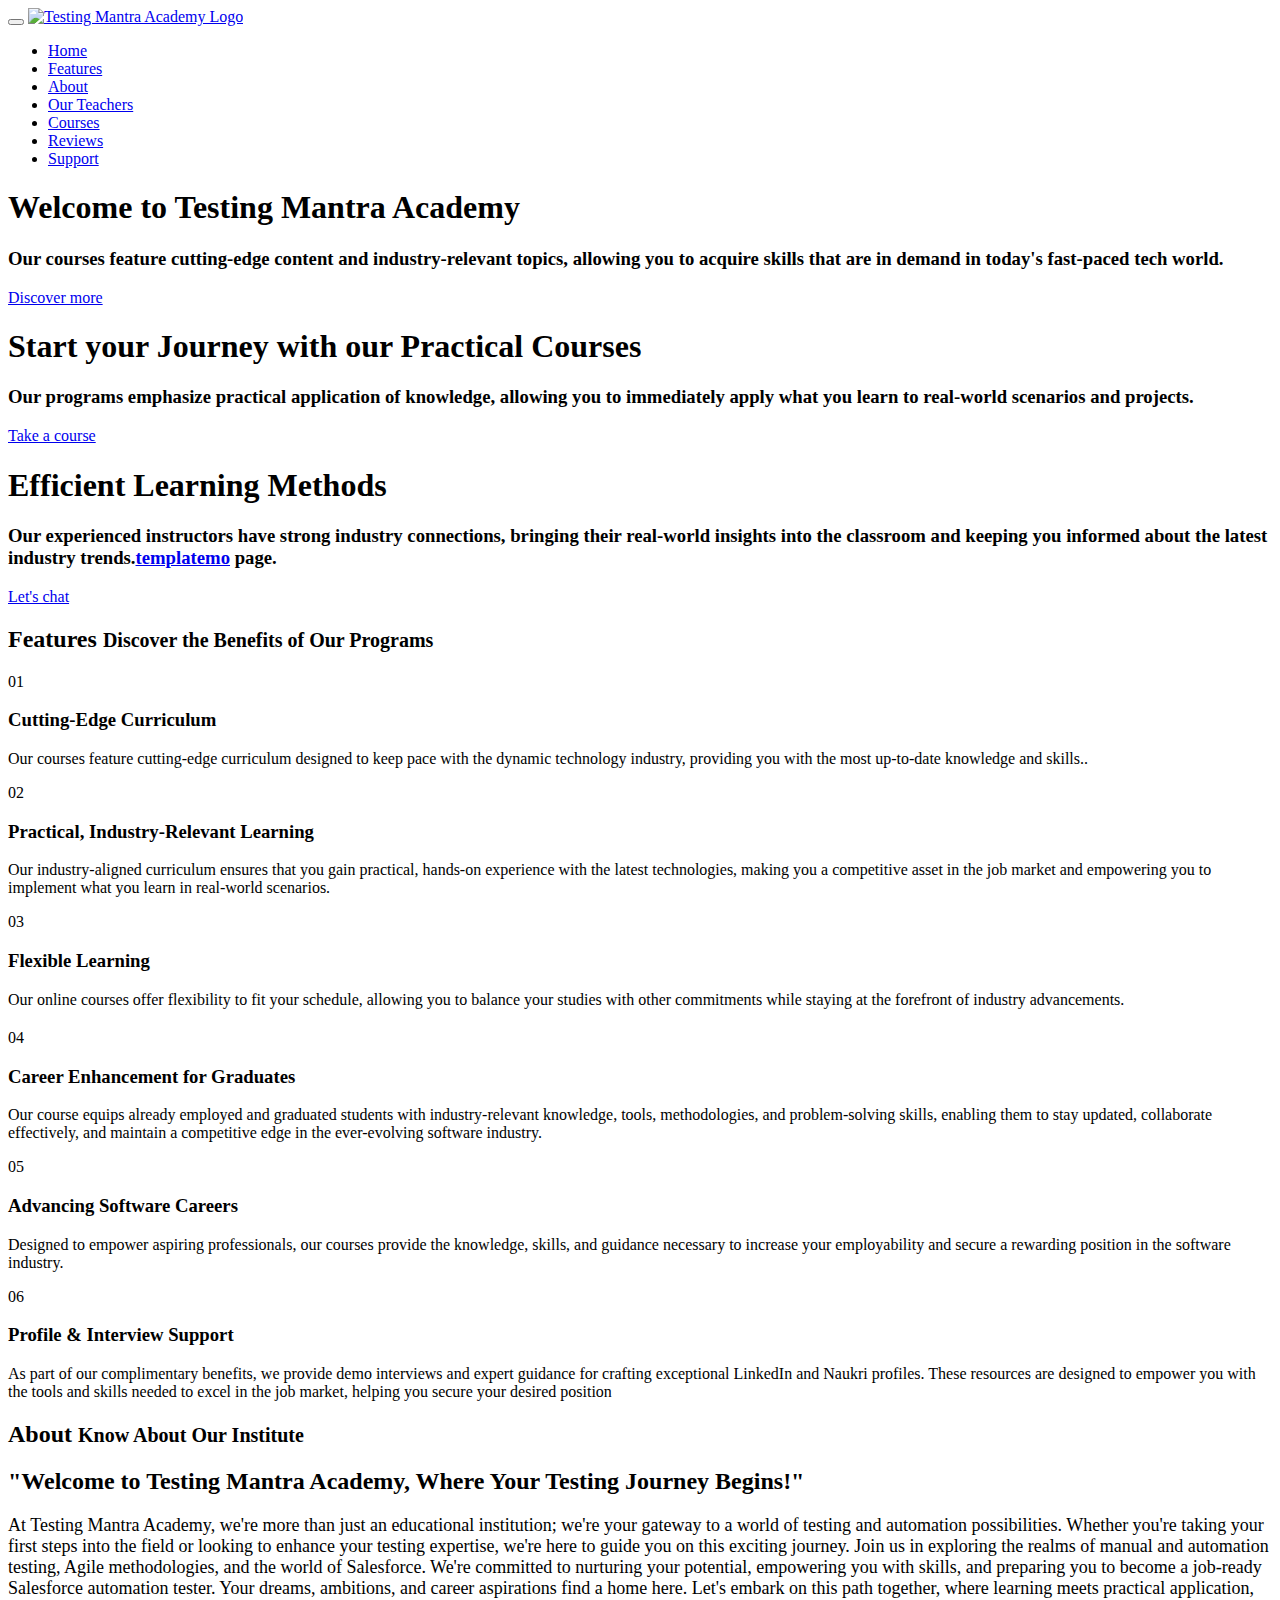
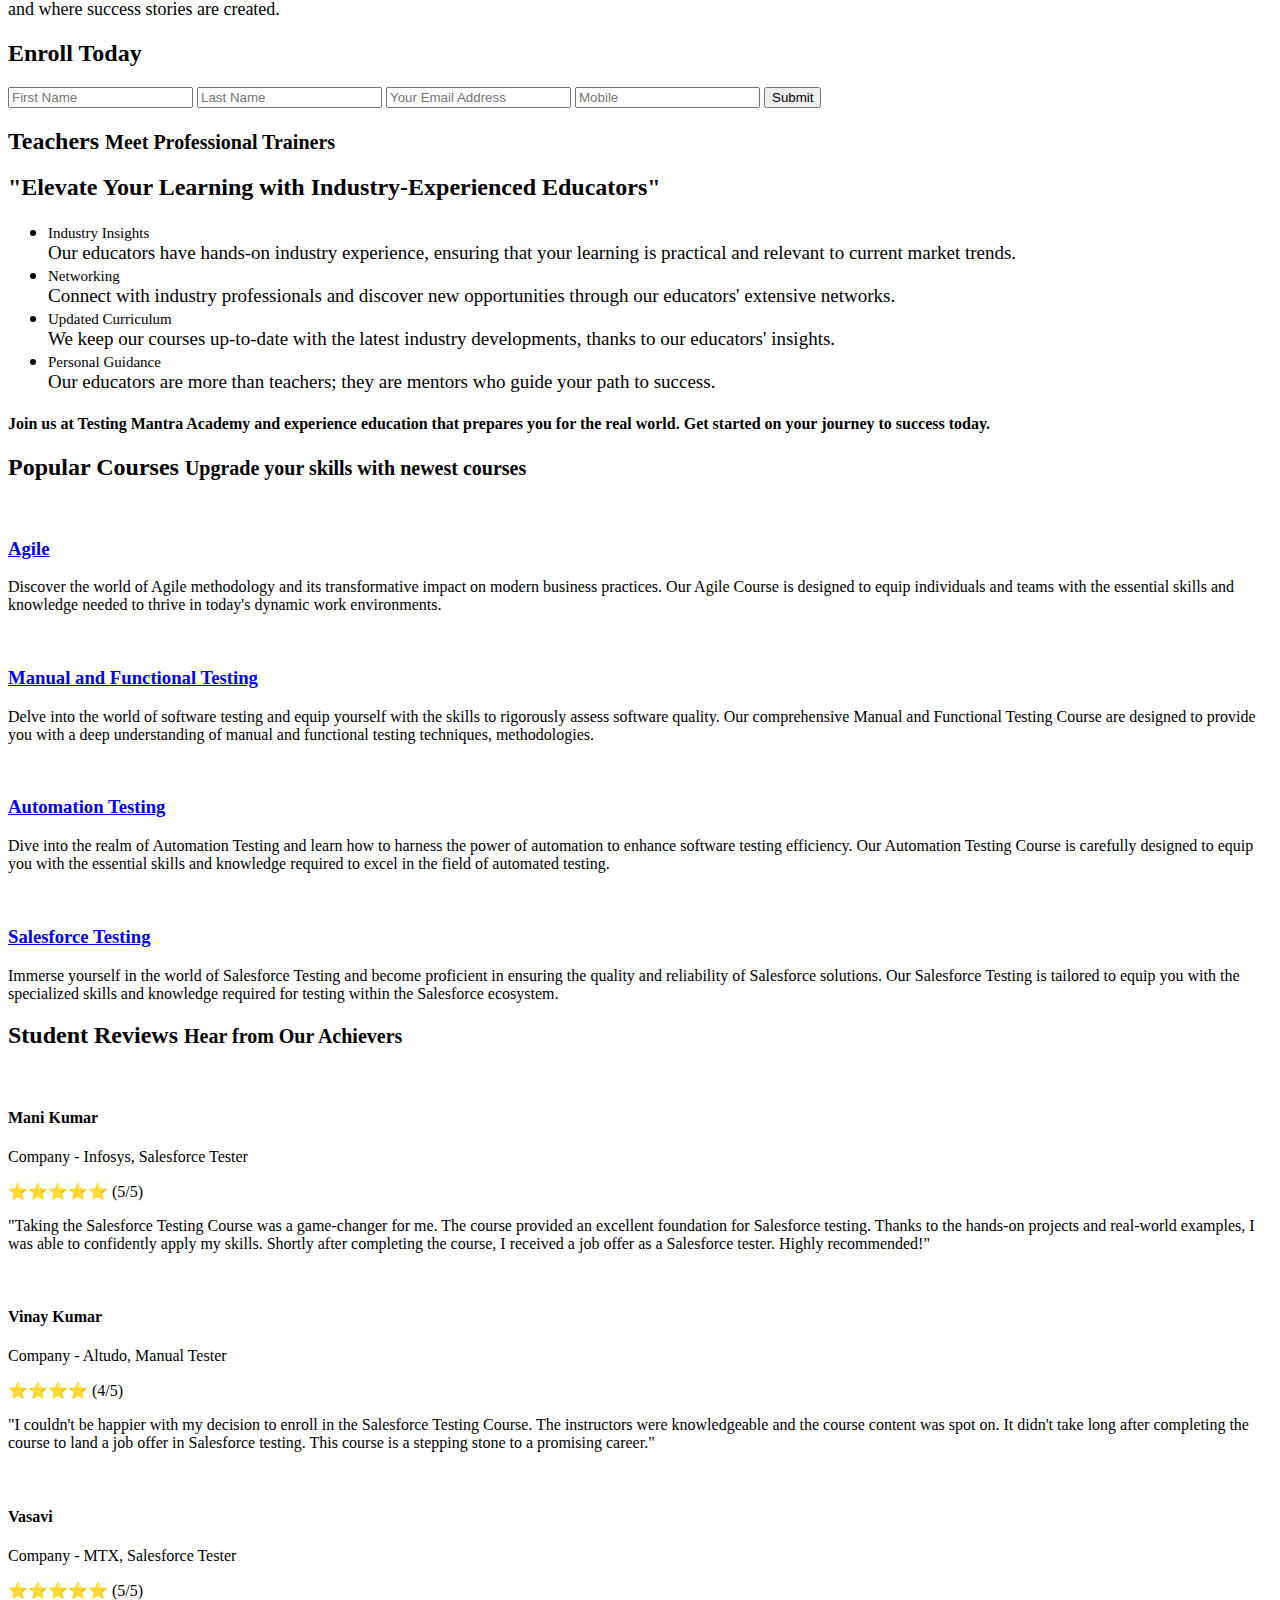
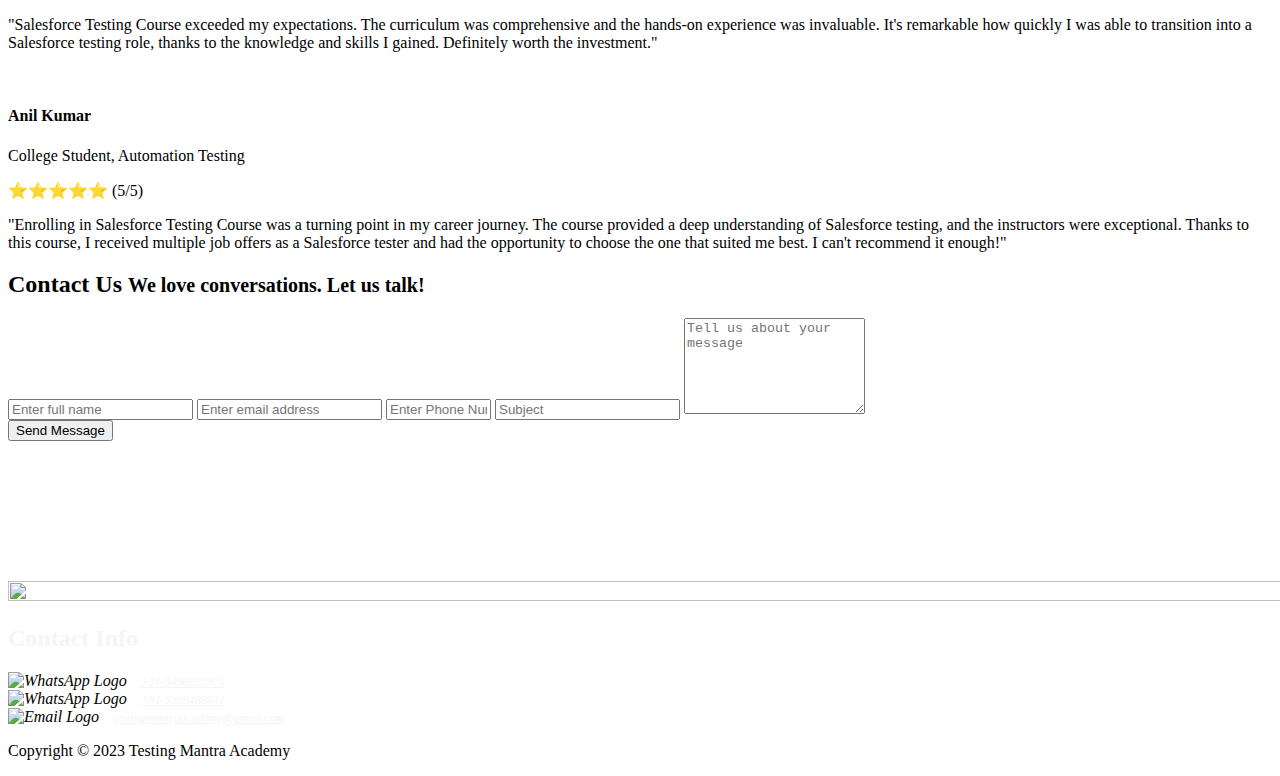
==== index.html @ 8e8b4108 "commit chnages" ====
<!DOCTYPE html>
<html lang="en">
<head>

<title>Testing Mantra Academy</title>
<link rel="icon" href="images\Testing Mantra Logo12.png" type="image/x-icon">
<meta charset="UTF-8">
<meta http-equiv="X-UA-Compatible" content="IE=Edge">
<meta name="description" content="">
<meta name="keywords" content="">
<meta name="author" content="">
<meta name="viewport" content="width=device-width, initial-scale=1, maximum-scale=1">

<link rel="stylesheet" href="css/bootstrap.min.css">
<link rel="stylesheet" href="css/font-awesome.min.css">
<link rel="stylesheet" href="css/owl.carousel.css">
<link rel="stylesheet" href="css/owl.theme.default.min.css">


<!-- MAIN CSS -->
<link rel="stylesheet" href="css/templatemo-style.css">

</head>
<body id="top" data-spy="scroll" data-target=".navbar-collapse" data-offset="50">

<!-- PRE LOADER -->
<section class="preloader">
     <div class="spinner">

          <span class="spinner-rotate"></span>
          
     </div>
</section>


<!-- MENU -->
<section class="navbar custom-navbar navbar-fixed-top" role="navigation">
     <div class="container">

          <div class="navbar-header">
               <button class="navbar-toggle" data-toggle="collapse" data-target=".navbar-collapse">
                    <span class="icon icon-bar"></span>
                    <span class="icon icon-bar"></span>
                    <span class="icon icon-bar"></span>
               </button>

               <!-- lOGO TEXT HERE -->
               <a href="#home" class="navbar-brand"> <img src="images\Testing Mantra Logo12.png" alt="Testing Mantra Academy Logo"  width="200px" height="100px"> </a>
          </div>

          <!-- MENU LINKS -->
          <div class="collapse navbar-collapse">
               <ul class="nav navbar-nav navbar-nav-first">
                    <li><a href="#top" class="smoothScroll">Home</a></li>
                    <li><a href="#feature" class="smoothScroll">Features</a></li>
                    <li><a href="#about" class="smoothScroll">About</a></li>
                    <li><a href="#team" class="smoothScroll">Our Teachers</a></li>
                    <li><a href="#courses" class="smoothScroll">Courses</a></li>
                    <li><a href="#testimonial" class="smoothScroll">Reviews</a></li>
                    <li><a href="#contact" class="smoothScroll">Support</a></li>
               </ul>

          
          </div>

     </div>
</section>


<!-- HOME -->
<section id="home">
     <div class="row">

               <div class="owl-carousel owl-theme home-slider">
                    <div class="item item-first">
                         <div class="caption">
                              <div class="container">
                                   <div class="col-md-6 col-sm-12">
                                        <h1>Welcome to Testing Mantra Academy</h1>
                                        <h3>Our courses feature cutting-edge content and industry-relevant topics, allowing you to acquire skills that are in demand in today's fast-paced tech world.</h3>
                                        <a href="#feature" class="section-btn btn btn-default smoothScroll">Discover more</a>
                                   </div>
                              </div>
                         </div>
                    </div>

                    <div class="item item-second">
                         <div class="caption">
                              <div class="container">
                                   <div class="col-md-6 col-sm-12">
                                        <h1>Start your Journey with our Practical Courses</h1>
                                        <h3>Our programs emphasize practical application of knowledge, allowing you to immediately apply what you learn to real-world scenarios and projects.</h3>
                                        <a href="#courses" class="section-btn btn btn-default smoothScroll">Take a course</a>
                                   </div>
                              </div>
                         </div>
                    </div>

                    <div class="item item-third">
                         <div class="caption">
                              <div class="container">
                                   <div class="col-md-6 col-sm-12">
                                        <h1>Efficient Learning Methods</h1>
                                        <h3>Our experienced instructors have strong industry connections, bringing their real-world insights into the classroom and keeping you informed about the latest industry trends.<a rel="nofollow" href="https://www.facebook.com/templatemo">templatemo</a> page.</h3>
                                        <a href="https://wa.me/919209488541" class="section-btn btn btn-default smoothScroll">Let's chat</a>
                                   </div>
                              </div>
                         </div>
                    </div>
               </div>
     </div>
</section>


<!-- FEATURE -->
<section id="feature">
     <div class="container">
          <div class="row">
               <div class="col-md-12 col-sm-12">
                    <div class="section-title">
                         <h2>Features <small>Discover the Benefits of Our Programs</small></h2>
                    </div>
               </div>
               <div class="col-md-4 col-sm-4">
                    <div class="feature-thumb">
                         <span>01</span>
                         <h3>Cutting-Edge Curriculum</h3>
                         <p>Our courses feature cutting-edge curriculum designed to keep pace with the dynamic technology industry, providing you with the most up-to-date knowledge and skills..</p>
                    </div>
               </div>

               <div class="col-md-4 col-sm-4">
                    <div class="feature-thumb">
                         <span>02</span>
                         <h3>Practical, Industry-Relevant Learning</h3>
                         <p>Our industry-aligned curriculum ensures that you gain practical, hands-on experience with the latest technologies, making you a competitive asset in the job market and empowering you to implement what you learn in real-world scenarios.</p>
                    </div>
               </div>

               <div class="col-md-4 col-sm-4">
                    <div class="feature-thumb">
                         <span>03</span>
                         <h3>Flexible Learning</h3>
                         <p>Our online courses offer flexibility to fit your schedule, allowing you to balance your studies with other commitments while staying at the forefront of industry advancements.</p>
                    </div>
               </div>

          </div>
     </div>
     <div class="container">
          <div class="row">
               <div class="col-md-12 col-sm-12">
                    <div class="section-title">
                         <h2> <small></small></h2>
                    </div>
               </div>
               <div class="col-md-4 col-sm-4">
                    <div class="feature-thumb">
                         <span>04</span>
                         <h3>Career Enhancement for Graduates</h3>
                         <p>Our course equips already employed and graduated students with industry-relevant knowledge, tools, methodologies, and problem-solving skills, enabling them to stay updated, collaborate effectively, and maintain a competitive edge in the ever-evolving software industry.</p>
                    </div>
               </div>

               <div class="col-md-4 col-sm-4">
                    <div class="feature-thumb">
                         <span>05</span>
                         <h3>Advancing Software Careers</h3>
                         <p>Designed to empower aspiring professionals, our courses provide the knowledge, skills, and guidance necessary to increase your employability and secure a rewarding position in the software industry.</p>
                    </div>
               </div>

               <div class="col-md-4 col-sm-4">
                    <div class="feature-thumb">
                         <span>06</span>
                         <h3>Profile & Interview Support</h3>
                         <p>As part of our complimentary benefits, we provide demo interviews and expert guidance for crafting exceptional LinkedIn and Naukri profiles. These resources are designed to empower you with the tools and skills needed to excel in the job market, helping you secure your desired position</p>
                    </div>
               </div>

          </div>
     </div>
</section>


<!-- ABOUT -->
<section id="about">
     <div class="container">
          <div class="row">
               <div class="col-md-12 col-sm-12">
                    <div class="section-title">
                         <h2>About <small>Know About Our Institute</small></h2>
                    </div>
               </div>
               <div class="col-md-6 col-sm-12">
                    <div class="about-info">
                         <h2>"Welcome to Testing Mantra Academy,
                              Where Your Testing Journey Begins!"
                              </h2>
<p style="display: flex; font-size: 18px;">At Testing Mantra Academy, we're more than just an educational institution; we're your gateway to a world of testing and automation possibilities. Whether you're taking your first steps into the field or looking to enhance your testing expertise, we're here to guide you on this exciting journey.

Join us in exploring the realms of manual and automation testing, Agile methodologies, and the world of Salesforce. We're committed to nurturing your potential, empowering you with skills, and preparing you to become a job-ready Salesforce automation tester.

Your dreams, ambitions, and career aspirations find a home here. Let's embark on this path together, where learning meets practical application, and where success stories are created.</p>

          
                    </div>
               </div>

               <div class="col-md-offset-1 col-md-4 col-sm-12">
                    <div class="entry-form">
                         <form action="https://webto.salesforce.com/servlet/servlet.WebToLead?encoding=UTF-8&orgId=00D5j00000D98yH" method="POST">

                              <input type=hidden name="oid" value="00D5j00000D98yH">
                              <input type=hidden name="retURL" value="https://www.google.com/">
                                                       
                              <h2>Enroll Today</h2>
                         <input  id="first_name" maxlength="40" name="first_name" class="form-control" placeholder="First Name" required="" size="20" type="text" required/>
                         <input  id="last_name" maxlength="40" name="last_name" class="form-control" placeholder="Last Name" required="" size="20" type="text" required/>   
                         <input id="email" maxlength="80" name="email" size="20"  type="email" class="form-control" placeholder="Your Email Address" required>
                         <input id="mobile" maxlength="10" name="mobile"  type="tel" pattern="[0-9]*" class="form-control" placeholder="Mobile" required>
                         <!-- <input id="city" maxlength="40" name="city" size="20" type="text" class="form-control" placeholder="City" required="">
                         <input id="state" maxlength="20" name="state" size="20" type="text" class="form-control" placeholder="State" required=""> -->

                              <button type="submit" name="submit" class="submit-btn form-control" id="form-submit">Submit</button>
                         </form>
                    </div>
               </div>

          </div>
     </div>
</section>


<!-- TEAM -->
<section id="team">
     <div class="container">
          <div class="row">

               <div class="col-md-12 col-sm-12">
                    <div class="section-title">
                         <h2>Teachers <small>Meet Professional Trainers</small></h2>
                    </div>
               </div>

               <div class="">
                    <div class="">
                         <h2>"Elevate Your Learning with Industry-Experienced Educators"
                              </h2>
    
          <body>
          <ul style="font-size: 19px;">
          <li class="card" style="--color:#ececec; --bg-color:#E98B43">
            <div class="icon"><i class="fa-solid fa-house"></i></div>
            <div class="title" style="font-size: 15px;">Industry Insights</div>
            <div class="content">Our educators have hands-on industry experience, ensuring that your learning is practical and relevant to current market trends.
          </div>
          </li>
          <li class="card" style="--color:#ececec; --bg-color:#C23D2A">
            <div class="icon"><i class="fa-solid fa-gear"></i></div>
            <div class="title"style="font-size: 15px;">Networking</div>
            <div class="content">Connect with industry professionals and discover new opportunities through our educators' extensive networks. </div>
          </li>
          <li class="card" style="--color:#ececec; --bg-color:#842C2A">
            <div class="icon"><i class="fa-solid fa-magnifying-glass"></i></div>
            <div class="title"style="font-size: 15px;">Updated Curriculum</div>
            <div class="content">We keep our courses up-to-date with the latest industry developments, thanks to our educators' insights.</div>
          </li>
          <li class="card" style="--color:#ececec; --bg-color:#022F46">
            <div class="icon"><i class="fa-solid fa-chart-column"></i></i></div>
            <div class="title"style="font-size: 15px;">Personal Guidance</div>
            <div class="content">Our educators are more than teachers; they are mentors who guide your path to success.</div>
          </li>
     
        </ul>
        <h4>Join us at Testing Mantra Academy and experience education that prepares you for the real world. Get started on your journey to success today.</h4>
          </body>
                    </div>
               </div>

          </div>
     </div>
</section>


<!-- Courses -->
<section id="courses">
     <div class="container">
          <div class="row">

               <div class="col-md-12 col-sm-12">
                    <div class="section-title">
                         <h2>Popular Courses <small>Upgrade your skills with newest courses</small></h2>
                    </div>

                    <div class="owl-carousel owl-theme owl-courses">
                         <div class="col-md-4 col-sm-4">
                              <div class="item">
                                   <div class="courses-thumb">
                                        <div class="courses-top">
                                             <div class="courses-image">
                                                  <img src="images\Agile.jpg" class="img-responsive" alt="">
                                             </div>
                                             <div class="courses-date">
                                                  <span><i class="fa fa-calendar"></i></span>
                                                  <span><i class="fa fa-clock-o"></i></span>
                                             </div>
                                        </div>

                                        <div class="courses-detail">
                                             <h3><a href="Agile.html">Agile</a></h3>
                                             <p>Discover the world of Agile methodology and its transformative impact on modern business practices.
                                                   Our Agile Course is designed to equip individuals and teams with the essential skills and
                                                    knowledge needed to thrive in today's dynamic work environments.</p>
                                        </div>

                                       
                                   </div>
                              </div>
                         </div>

                         <div class="col-md-4 col-sm-4">
                              <div class="item">
                                   <div class="courses-thumb">
                                        <div class="courses-top">
                                             <div class="courses-image">
                                                  <img src="images\Manual Testing1.jpg" class="img-responsive" alt="">
                                             </div>
                                             <div class="courses-date">
                                                  <span><i class="fa fa-calendar"></i></span>
                                                  <span><i class="fa fa-clock-o"></i></span>
                                             </div>
                                        </div>

                                        <div class="courses-detail">
                                             <h3><a href="ManualTesting.html">Manual and Functional Testing</a></h3>
                                             <p>Delve into the world of software testing and equip yourself with the
                                                   skills to rigorously assess software quality.
                                                    Our comprehensive Manual and Functional Testing Course are designed to
                                                     provide you with a deep understanding of manual and functional
                                                      testing techniques, methodologies.</p>
                                        </div>

                                        
                                   </div>
                              </div>
                         </div>

                         <div class="col-md-4 col-sm-4">
                              <div class="item">
                                   <div class="courses-thumb">
                                        <div class="courses-top">
                                             <div class="courses-image">
                                                  <img src="images\Automation Testing.jpg" class="img-responsive" alt="">
                                             </div>
                                             <div class="courses-date">
                                                  <span><i class="fa fa-calendar"></i></span>
                                                  <span><i class="fa fa-clock-o"></i></span>
                                             </div>
                                        </div>

                                        <div class="courses-detail">
                                             <h3><a href="AutomationTesting.html">Automation Testing</a></h3>
                                             <p>Dive into the realm of Automation Testing and learn how to harness the power of automation to enhance software testing efficiency. Our Automation Testing Course is carefully designed to equip you with the essential skills and knowledge required to excel in the field of automated testing.</p>
                                        </div>

                                      
                                   </div>
                              </div>
                         </div>

                         <div class="col-md-4 col-sm-4">
                              <div class="item">
                                   <div class="courses-thumb">
                                        <div class="courses-top">
                                             <div class="courses-image">
                                                  <img src="images\Salesforce.jpg" class="img-responsive" alt="">
                                             </div>
                                             <div class="courses-date">
                                                  <span><i class="fa fa-calendar"></i></span>
                                                  <span><i class="fa fa-clock-o"></i></span>
                                             </div>
                                        </div>

                                        <div class="courses-detail">
                                             <h3><a href="SFTesting.html">Salesforce Testing</a></h3>
                                             <p>Immerse yourself in the world of Salesforce Testing and become proficient in ensuring the quality and reliability of Salesforce solutions. Our Salesforce Testing is tailored to equip you with the specialized skills and knowledge required for testing within the Salesforce ecosystem.</p>
                                        </div>

                                   </div>
                              </div>
                         </div>

                      

                    </div>

          </div>
     </div>
</section>


<!-- TESTIMONIAL -->
<section id="testimonial">
     <div class="container">
          <div class="row">

               <div class="col-md-12 col-sm-12">
                    <div class="section-title">
                         <h2>Student Reviews <small>Hear from Our Achievers</small></h2>
                    </div>

                    <div class="owl-carousel owl-theme owl-client">
                         <div class="col-md-4 col-sm-4">
                              <div class="item">
                                   <div class="tst-image">
                                        <img src="images\iconMale.jpg" class="img-responsive" alt="">
                                   </div>
                                   <div class="tst-author">
                                        <h4>Mani Kumar</h4>
                                        <span>Company - Infosys, Salesforce Tester</span>
                                   </div>
                                   <p>⭐⭐⭐⭐⭐ (5/5)</p>    
                                     <p>   "Taking the Salesforce Testing Course was a game-changer for me. The course provided an excellent foundation for Salesforce testing. Thanks to the hands-on projects and real-world examples, I was able to confidently apply my skills. Shortly after completing the course, I received a job offer as a Salesforce tester. Highly recommended!"</p>
                                  
                              </div>
                         </div>

                         <div class="col-md-4 col-sm-4">
                              <div class="item">
                                   <div class="tst-image">
                                        <img src="images\iconMale.jpg" class="img-responsive" alt="">
                                   </div>
                                   <div class="tst-author">
                                        <h4>Vinay Kumar</h4>
                                        <span>Company - Altudo, Manual Tester</span>
                                   </div>
                                   <p>⭐⭐⭐⭐ (4/5)</p>    
                                     <p>"I couldn't be happier with my decision to enroll in the Salesforce Testing Course. The instructors were knowledgeable and the course content was spot on. It didn't take long after completing the course to land a job offer in Salesforce testing. This course is a stepping stone to a promising career."</p>
                              </div>
                         </div>

                         <div class="col-md-4 col-sm-4">
                              <div class="item">
                                   <div class="tst-image">
                                        <img src="images\Icon-Girl.png" class="img-responsive" alt="">
                                   </div>
                                   <div class="tst-author">
                                        <h4>Vasavi</h4>
                                        <span>Company - MTX, Salesforce Tester</span>
                                   </div>
                                   <p>⭐⭐⭐⭐⭐ (5/5)</p>    
                                     <p> "Salesforce Testing Course exceeded my expectations. The curriculum was comprehensive and the hands-on experience was invaluable. It's remarkable how quickly I was able to transition into a Salesforce testing role, thanks to the knowledge and skills I gained. Definitely worth the investment."</p>
                              </div>
                         </div>

                         <div class="col-md-4 col-sm-4">
                              <div class="item">
                                   <div class="tst-image">
                                        <img src="images\iconMale.jpg" class="img-responsive" alt="">
                                   </div>
                                   <div class="tst-author">
                                        <h4>Anil Kumar</h4>
                                        <span>College Student, Automation Testing</span>
                                   </div>
                                   <p>⭐⭐⭐⭐⭐ (5/5)</p>    
                                     <p> "Enrolling in Salesforce Testing Course was a turning point in my career journey. The course provided a deep understanding of Salesforce testing, and the instructors were exceptional. Thanks to this course, I received multiple job offers as a Salesforce tester and had the opportunity to choose the one that suited me best. I can't recommend it enough!"</p>
                              </div>
                         </div>

                    </div>

          </div>
     </div>
</section> 


<!-- CONTACT -->
<section id="contact">
     <div class="container">
          <div class="row">

               <div class="col-md-6 col-sm-12">
                    <form id="contact-form" role="form" action="https://webto.salesforce.com/servlet/servlet.WebToCase?encoding=UTF-8&orgId=00D5j00000D98yH" method="POST">

                              <input type=hidden name="orgid" value="00D5j00000D98yH">
                              <input type=hidden name="retURL" value="http://">
                         <div class="section-title">
                              <h2>Contact Us <small>We love conversations. Let us talk!</small></h2>
                         </div>

                         <div class="col-md-12 col-sm-12">
                              <input id="name" maxlength="80" name="name" size="20" type="text" class="form-control" placeholder="Enter full name" required>
                              <input id="email" maxlength="80"  size="20" type="email" class="form-control" placeholder="Enter email address" name="email" required>
                              <input id="phone" maxlength="10" name="phone" size="10" type="tel" pattern="[0-9]*" class="form-control" placeholder="Enter Phone Number" required=>
                              <input id="subject" maxlength="80" name="subject" size="20" type="text"  class="form-control" placeholder="Subject">
                              <textarea class="form-control" rows="6" placeholder="Tell us about your message" name="description" required></textarea>
                         </div>

                         <div class="col-md-4 col-sm-12">
                              <input class="form-control" type="submit" name="submit" value="Send Message">
                         </div>

                    </form>
               </div>

               <div class="col-md-6 col-sm-12">
                    <div class="contact-image">
                         <img src="images/contact-image.jpg" class="img-responsive" alt="" style="width: 200%; height: 200%; margin-top: 140px;">
                    </div>
               </div>

          </div>
     </div>
</section>       


<!-- FOOTER -->
<footer id="footer">
     <div class="container">
          <div class="row">

               <div class="col-md-4 col-sm-6">
                    <div class="footer-info">
                         <!-- <div class="section-title">
                              <h2>Headquarter</h2>
                         </div>
                         <address>
                              <p>1800 dapibus a tortor pretium,<br> Integer nisl dui, ABC 12000</p>
                         </address>

                         <ul class="social-icon">
                              <li><a href="#" class="fa fa-facebook-square" attr="facebook icon"></a></li>
                              <li><a href="#" class="fa fa-twitter"></a></li>
                              <li><a href="#" class="fa fa-instagram"></a></li>
                         </ul> -->
                        
                              <div class="footer-info">
                                   <div class="section-title">
                                        <h2 style="color: whitesmoke;">Contact Info</h2>
                                   </div>
                                   <address>
                                        <div>
                                        <img src="images\WhatsApp.svg.webp" alt="WhatsApp Logo" width="28" height="28">
                                         <a href="https://wa.me/919490022975"style="font-size: 12px; margin-left: 10px; color: whitesmoke;">+91-9490022975</a>
                                   </div>
                                   <div>
                                        <img src="images\WhatsApp.svg.webp" alt="WhatsApp Logo" width="28" height="28">
                                         <a href="https://wa.me/919209488541"style="font-size: 12px; margin-left: 10px; color: whitesmoke;">+91-9209488541</a>
                                   </div>
                                        <div>
                                             <img src="images\email.png" alt="Email Logo" width="27" height="27">
                                             <a href="mailto:example@email.com" style="font-size: 12px; margin-left: 10px; color: whitesmoke;">testingmantraacademy@gmail.com</a>
                                         </div>
                                    
                                        <!-- <p><a href="testingmantraacademy@gmail.com">testingmantraacademy@gmail.com</a></p> -->
                                   </address>
     <!-- 
                                   <div class="footer_menu">
                                        <h2>Quick Links</h2>
                                        <ul>
                                             <li><a href="#">Career</a></li>
                                             <li><a href="#">Investor</a></li>
                                             <li><a href="#">Terms & Conditions</a></li>
                                             <li><a href="#">Refund Policy</a></li>
                                        </ul>
                                   </div>
                              </div> -->
                         </div>
                         <div class="copyright-text"> 
                              <p>Copyright &copy; 2023 Testing Mantra Academy</p>
                              
                              <p></p>
                         </div>
                    </div>
               </div>

              

               
          </div>
     </div>
</footer>


<!-- SCRIPTS -->
<script src="js/jquery.js"></script>
<script src="js/bootstrap.min.js"></script>
<script src="js/owl.carousel.min.js"></script>
<script src="js/smoothscroll.js"></script>
<script src="js/custom.js"></script>

</body>
</html>
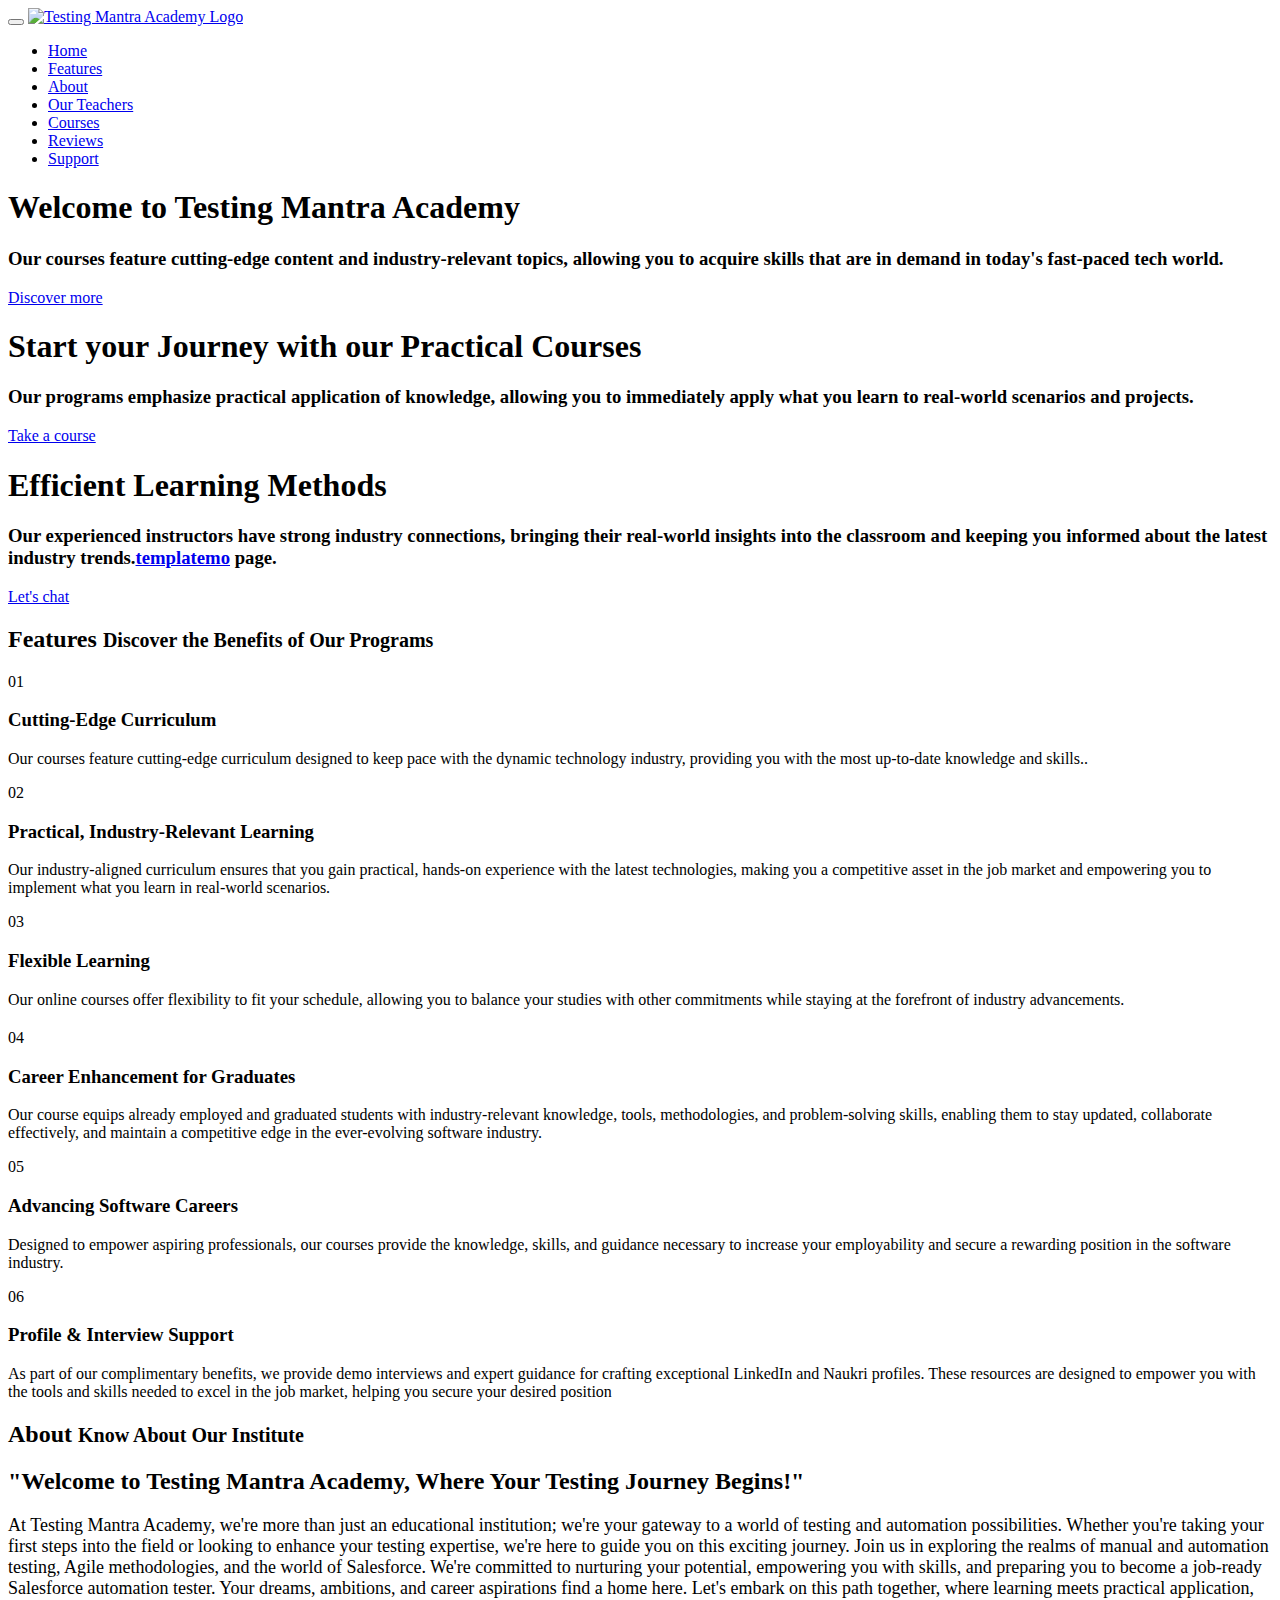
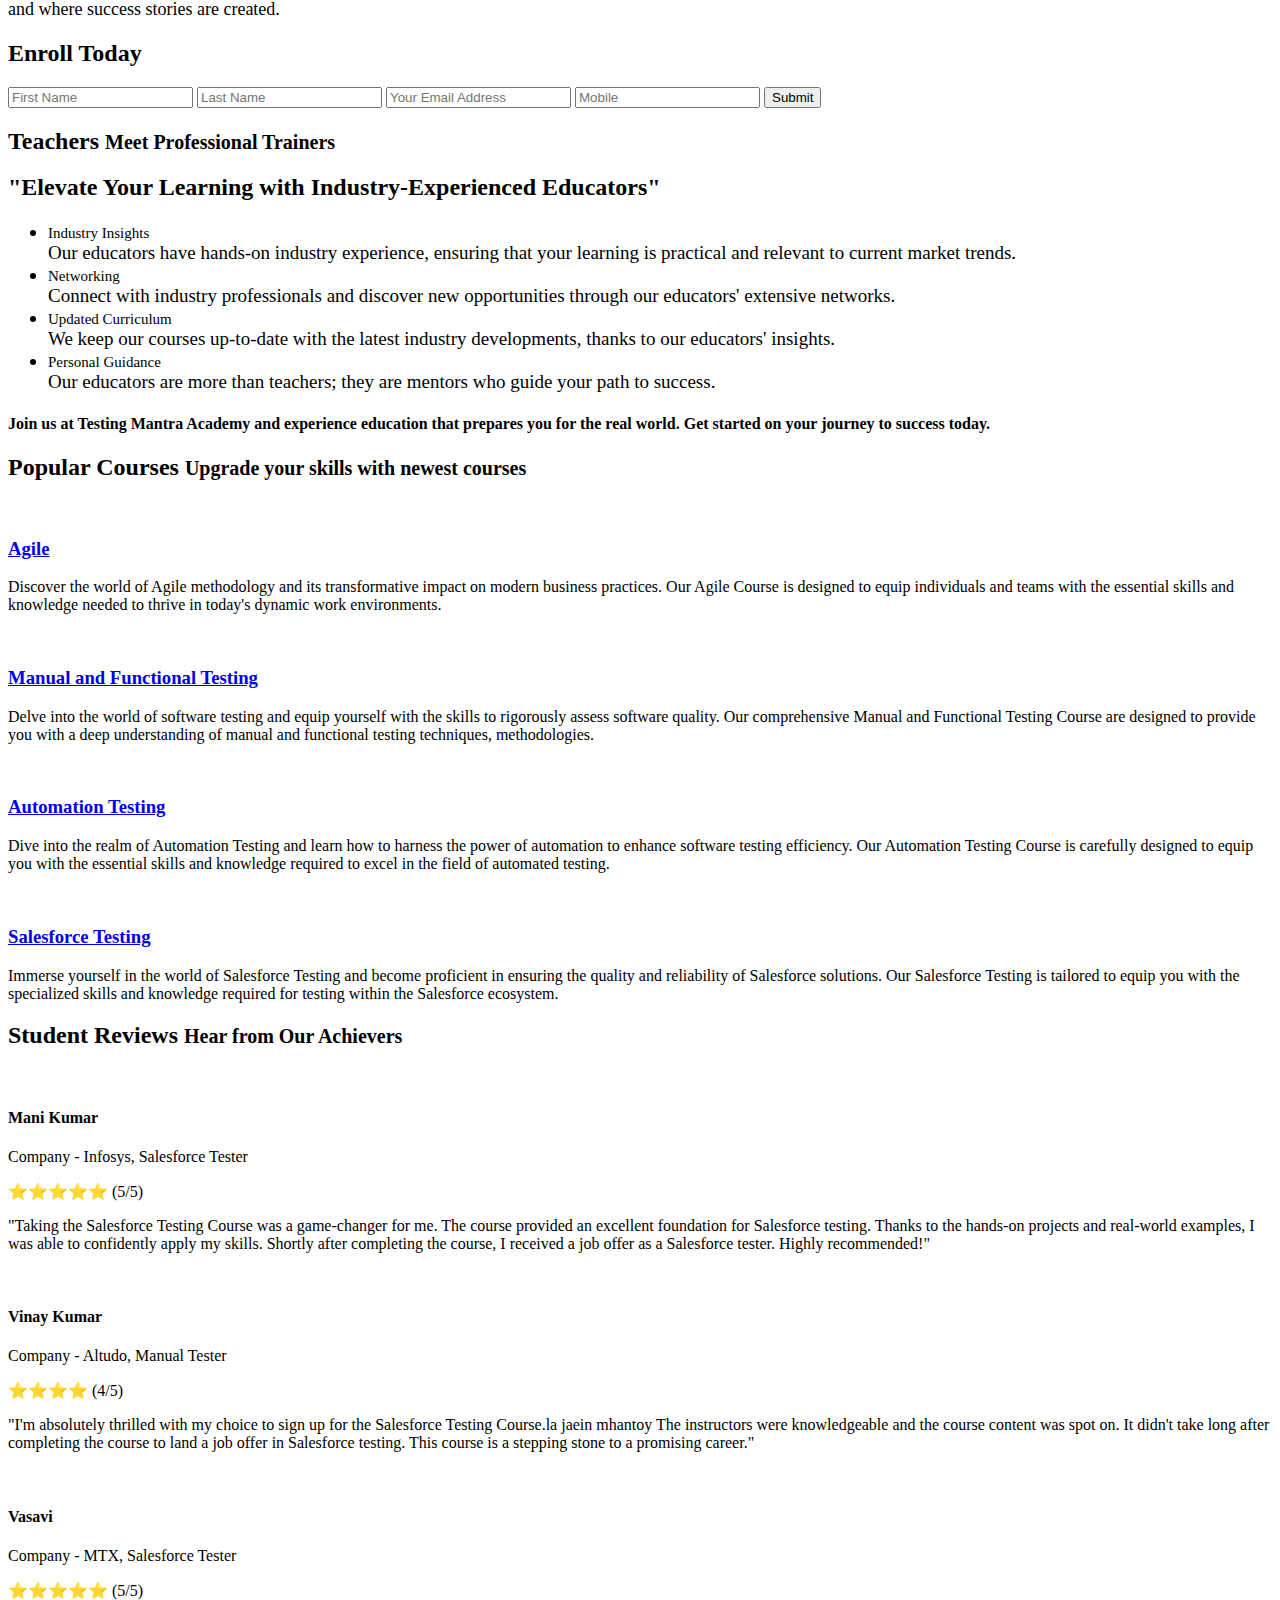
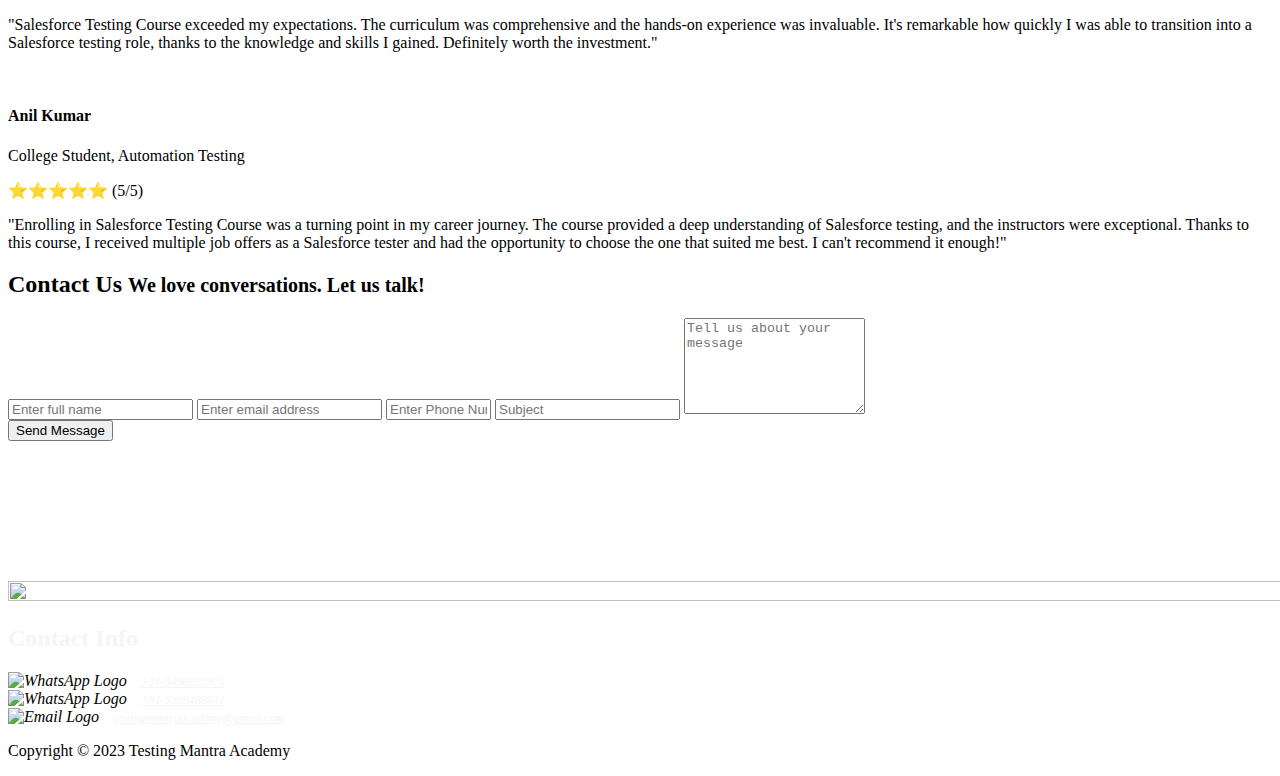
==== commit 747defa8: "bug fixes" ====
--- a/index.html
+++ b/index.html
@@ -206,19 +206,18 @@
           
                     </div>
                </div>
-
                <div class="col-md-offset-1 col-md-4 col-sm-12">
                     <div class="entry-form">
                          <form action="https://webto.salesforce.com/servlet/servlet.WebToLead?encoding=UTF-8&orgId=00D5j00000D98yH" method="POST">
 
                               <input type=hidden name="oid" value="00D5j00000D98yH">
-                              <input type=hidden name="retURL" value="https://www.google.com/">
+                              <input type=hidden name="retURL" value="https://testingmantraacademy.github.io/.com/TY.html">
                                                        
                               <h2>Enroll Today</h2>
-                         <input  id="first_name" maxlength="40" name="first_name" class="form-control" placeholder="First Name" required="" size="20" type="text" required/>
-                         <input  id="last_name" maxlength="40" name="last_name" class="form-control" placeholder="Last Name" required="" size="20" type="text" required/>   
-                         <input id="email" maxlength="80" name="email" size="20"  type="email" class="form-control" placeholder="Your Email Address" required>
-                         <input id="mobile" maxlength="10" name="mobile"  type="tel" pattern="[0-9]*" class="form-control" placeholder="Mobile" required>
+                         <input  id="first_name" maxlength="40" name="first_name" class="form-control" placeholder="First Name" required="" size="20" type="text" required autocomplete="off"/>
+                         <input  id="last_name" maxlength="40" name="last_name" class="form-control" placeholder="Last Name" required="" size="20" type="text" required autocomplete="off"/>   
+                         <input id="email" maxlength="80" name="email" size="20"  type="email" class="form-control" placeholder="Your Email Address" required autocomplete="off">
+                         <input id="mobile" maxlength="10" name="mobile"  type="tel" pattern="[0-9]*" class="form-control" placeholder="Mobile" required autocomplete="off">
                          <!-- <input id="city" maxlength="40" name="city" size="20" type="text" class="form-control" placeholder="City" required="">
                          <input id="state" maxlength="20" name="state" size="20" type="text" class="form-control" placeholder="State" required=""> -->
 
@@ -226,7 +225,7 @@
                          </form>
                     </div>
                </div>
-
+               
           </div>
      </div>
 </section>
@@ -436,7 +435,7 @@
                                         <span>Company - Altudo, Manual Tester</span>
                                    </div>
                                    <p>⭐⭐⭐⭐ (4/5)</p>    
-                                     <p>"I couldn't be happier with my decision to enroll in the Salesforce Testing Course. The instructors were knowledgeable and the course content was spot on. It didn't take long after completing the course to land a job offer in Salesforce testing. This course is a stepping stone to a promising career."</p>
+                                     <p>"I'm absolutely thrilled with my choice to sign up for the Salesforce Testing Course.la jaein mhantoy The instructors were knowledgeable and the course content was spot on. It didn't take long after completing the course to land a job offer in Salesforce testing. This course is a stepping stone to a promising career."</p>
                               </div>
                          </div>
 
@@ -484,17 +483,17 @@
                     <form id="contact-form" role="form" action="https://webto.salesforce.com/servlet/servlet.WebToCase?encoding=UTF-8&orgId=00D5j00000D98yH" method="POST">
 
                               <input type=hidden name="orgid" value="00D5j00000D98yH">
-                              <input type=hidden name="retURL" value="http://">
+                              <input type=hidden name="retURL" value="https://testingmantraacademy.github.io/.com/TYCASE.html">
                          <div class="section-title">
                               <h2>Contact Us <small>We love conversations. Let us talk!</small></h2>
                          </div>
 
                          <div class="col-md-12 col-sm-12">
-                              <input id="name" maxlength="80" name="name" size="20" type="text" class="form-control" placeholder="Enter full name" required>
-                              <input id="email" maxlength="80"  size="20" type="email" class="form-control" placeholder="Enter email address" name="email" required>
-                              <input id="phone" maxlength="10" name="phone" size="10" type="tel" pattern="[0-9]*" class="form-control" placeholder="Enter Phone Number" required=>
-                              <input id="subject" maxlength="80" name="subject" size="20" type="text"  class="form-control" placeholder="Subject">
-                              <textarea class="form-control" rows="6" placeholder="Tell us about your message" name="description" required></textarea>
+                              <input id="name" maxlength="80" name="name" size="20" type="text" class="form-control" placeholder="Enter full name" required autocomplete="off">
+                              <input id="email" maxlength="80"  size="20" type="email" class="form-control" placeholder="Enter email address" name="email" required autocomplete="off">
+                              <input id="phone" maxlength="10" name="phone" size="10" type="tel" pattern="[0-9]*" class="form-control" placeholder="Enter Phone Number" required autocomplete="off">
+                              <input id="subject" maxlength="80" name="subject" size="20" type="text"  class="form-control" placeholder="Subject" autocomplete="off">
+                              <textarea class="form-control" rows="6" placeholder="Tell us about your message" name="description" required autocomplete="off"></textarea>
                          </div>
 
                          <div class="col-md-4 col-sm-12">
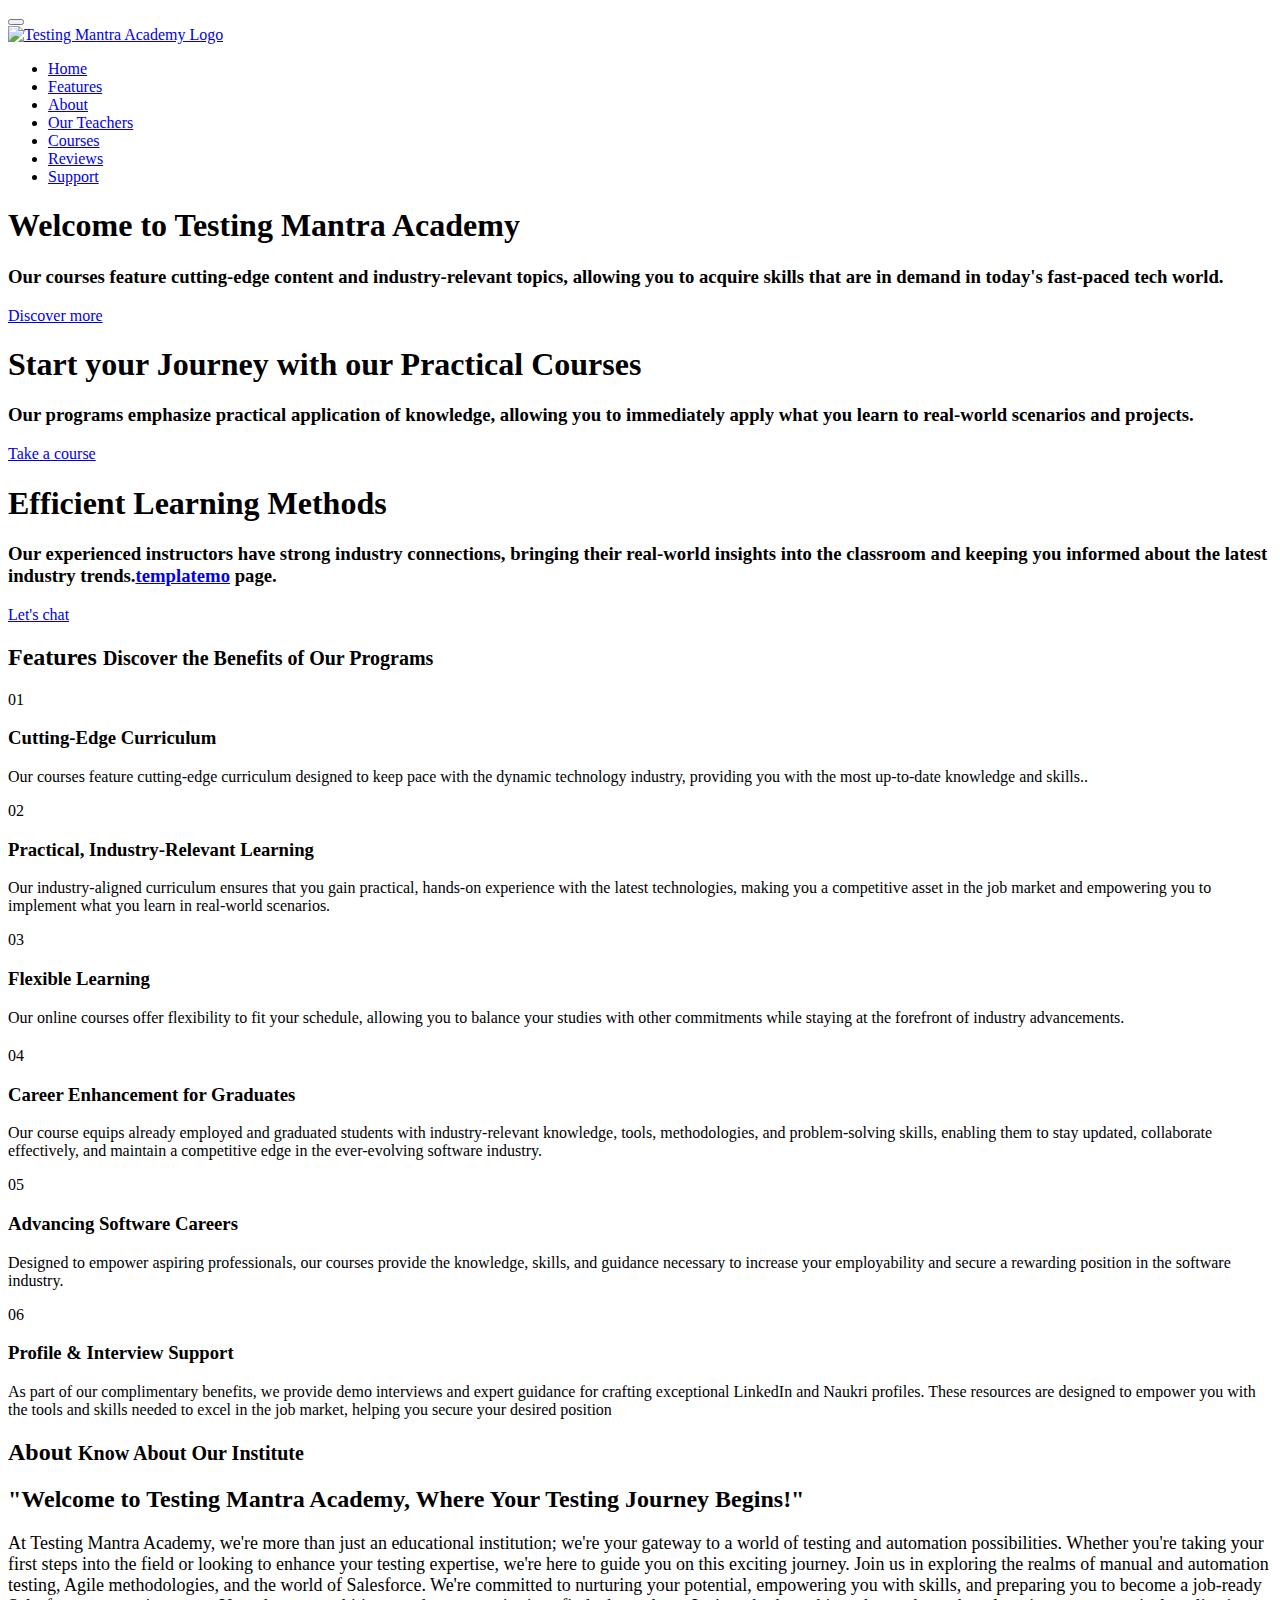
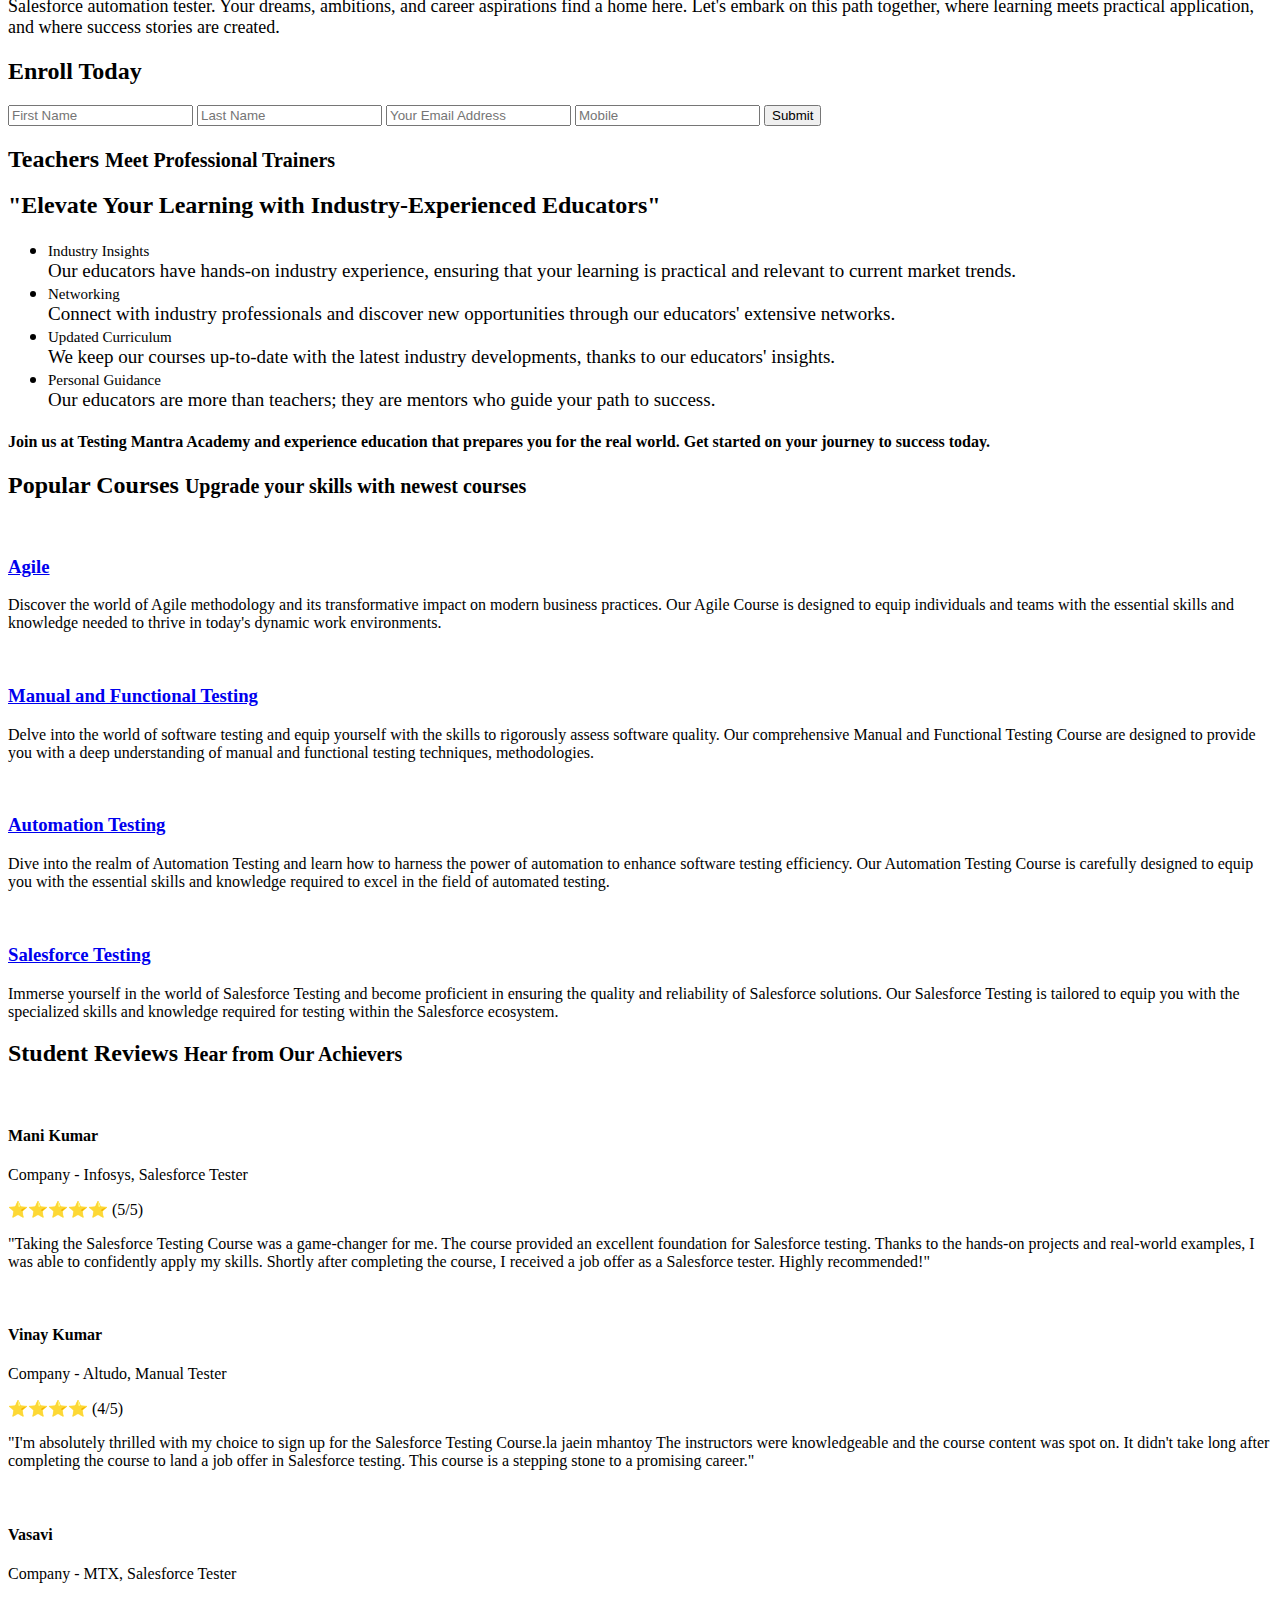
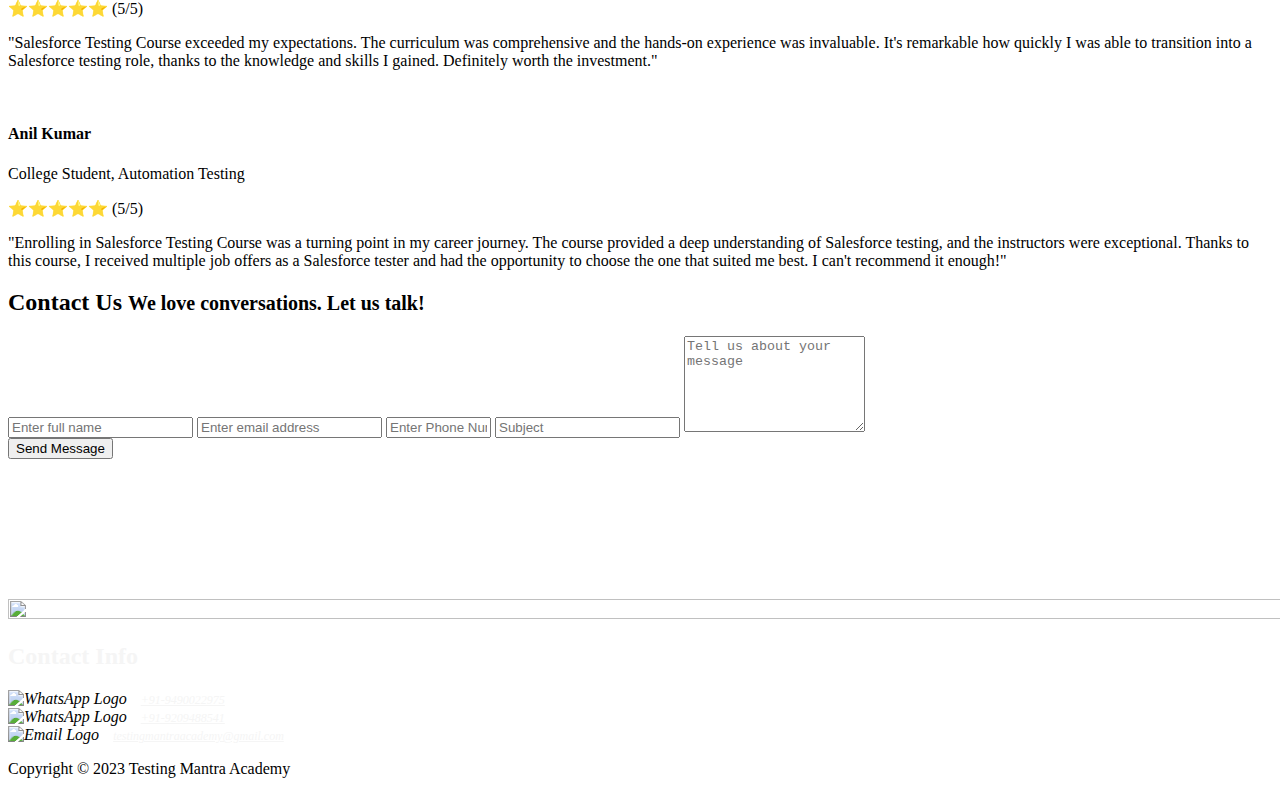
==== commit b68d799f: "BUG FIXES FINAL" ====
--- a/index.html
+++ b/index.html
@@ -20,6 +20,9 @@
 <!-- MAIN CSS -->
 <link rel="stylesheet" href="css/templatemo-style.css">
 
+
+
+
 </head>
 <body id="top" data-spy="scroll" data-target=".navbar-collapse" data-offset="50">
 
@@ -36,35 +39,39 @@
 <!-- MENU -->
 <section class="navbar custom-navbar navbar-fixed-top" role="navigation">
      <div class="container">
-
-          <div class="navbar-header">
-               <button class="navbar-toggle" data-toggle="collapse" data-target=".navbar-collapse">
-                    <span class="icon icon-bar"></span>
-                    <span class="icon icon-bar"></span>
-                    <span class="icon icon-bar"></span>
-               </button>
-
-               <!-- lOGO TEXT HERE -->
-               <a href="#home" class="navbar-brand"> <img src="images\Testing Mantra Logo12.png" alt="Testing Mantra Academy Logo"  width="200px" height="100px"> </a>
-          </div>
-
-          <!-- MENU LINKS -->
-          <div class="collapse navbar-collapse">
-               <ul class="nav navbar-nav navbar-nav-first">
-                    <li><a href="#top" class="smoothScroll">Home</a></li>
-                    <li><a href="#feature" class="smoothScroll">Features</a></li>
-                    <li><a href="#about" class="smoothScroll">About</a></li>
-                    <li><a href="#team" class="smoothScroll">Our Teachers</a></li>
-                    <li><a href="#courses" class="smoothScroll">Courses</a></li>
-                    <li><a href="#testimonial" class="smoothScroll">Reviews</a></li>
-                    <li><a href="#contact" class="smoothScroll">Support</a></li>
-               </ul>
-
-          
-          </div>
-
-     </div>
-</section>
+ 
+         <div class="navbar-header">
+             <button class="navbar-toggle" data-toggle="collapse" data-target=".navbar-collapse">
+                 <span class="icon icon-bar"></span>
+                 <span class="icon icon-bar"></span>
+                 <span class="icon icon-bar"></span>
+             </button>
+         </div>
+ 
+         <div class="navbar-brand" >
+             <!-- lOGO TEXT HERE -->
+             <a href="#home"><img src="images\Testing Mantra Logo12.png" alt="Testing Mantra Academy Logo" width="200px" height="auto"></a>
+             <!-- <a class="navbar-brand" href="#">
+               <img src="" alt="Square Logo" >
+           </a> -->
+         </div>
+ 
+         <!-- MENU LINKS -->
+         <div class="collapse navbar-collapse">
+             <ul class="nav navbar-nav navbar-nav-first">
+                 <li><a href="#top" class="smoothScroll">Home</a></li>
+                 <li><a href="#feature" class="smoothScroll">Features</a></li>
+                 <li><a href="#about" class="smoothScroll">About</a></li>
+                 <li><a href="#team" class="smoothScroll">Our Teachers</a></li>
+                 <li><a href="#courses" class="smoothScroll">Courses</a></li>
+                 <li><a href="#testimonial" class="smoothScroll">Reviews</a></li>
+                 <li><a href="#contact" class="smoothScroll">Support</a></li>
+             </ul>
+         </div>
+ 
+     </div>
+ </section>
+ 
 
 
 <!-- HOME -->
@@ -225,7 +232,12 @@
                          </form>
                     </div>
                </div>
-               
+               <script>
+                    // Clear form fields when the page is loaded
+                    window.onload = function () {
+                        document.getElementsByClassName("entry-form").reset();
+                    };
+            </script>
           </div>
      </div>
 </section>
@@ -502,6 +514,12 @@
 
                     </form>
                </div>
+               <script>
+                    // Clear form fields when the page is loaded
+                    window.onload = function () {
+                        document.getElementById("contact-form").reset();
+                    };
+            </script>
 
                <div class="col-md-6 col-sm-12">
                     <div class="contact-image">
@@ -549,7 +567,7 @@
                                    </div>
                                         <div>
                                              <img src="images\email.png" alt="Email Logo" width="27" height="27">
-                                             <a href="mailto:example@email.com" style="font-size: 12px; margin-left: 10px; color: whitesmoke;">testingmantraacademy@gmail.com</a>
+                                             <a href="mailto:testingmantraacademy@gmail.com" style="font-size: 12px; margin-left: 10px; color: whitesmoke;">testingmantraacademy@gmail.com</a>
                                          </div>
                                     
                                         <!-- <p><a href="testingmantraacademy@gmail.com">testingmantraacademy@gmail.com</a></p> -->
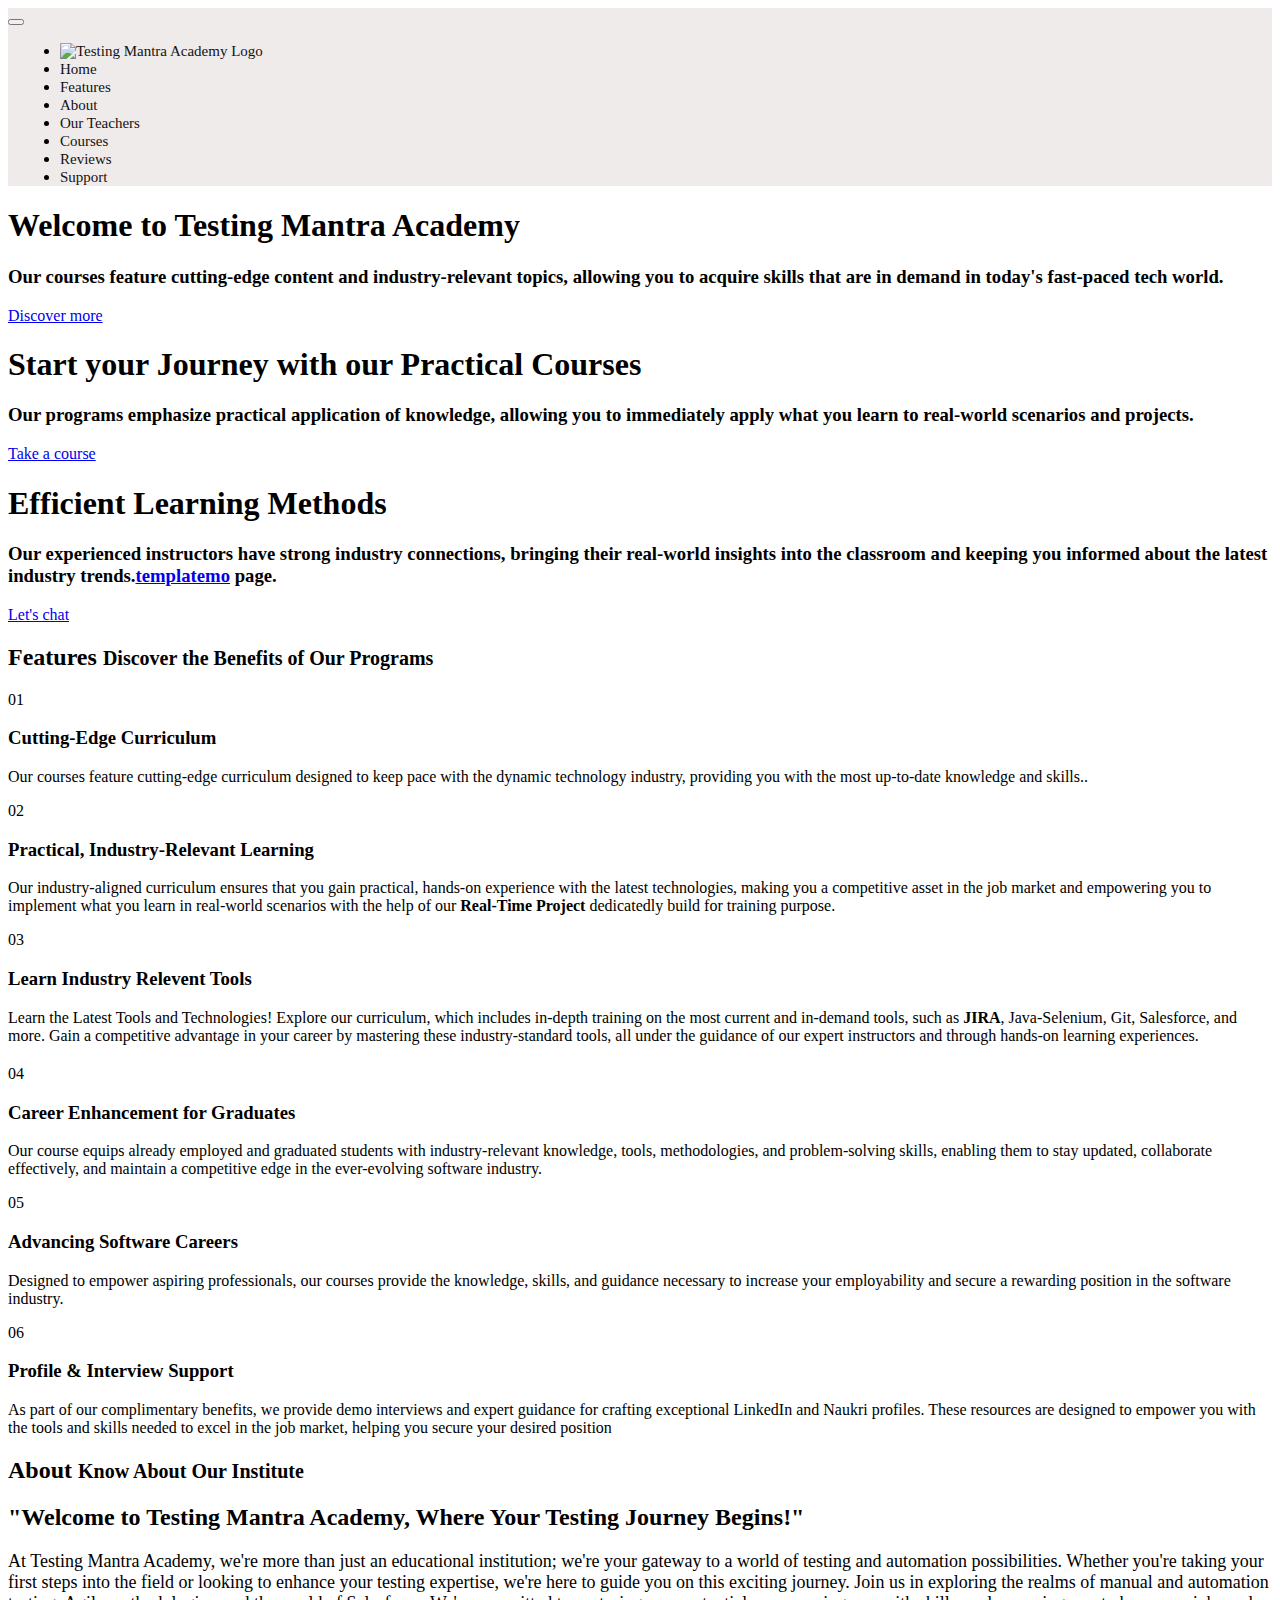
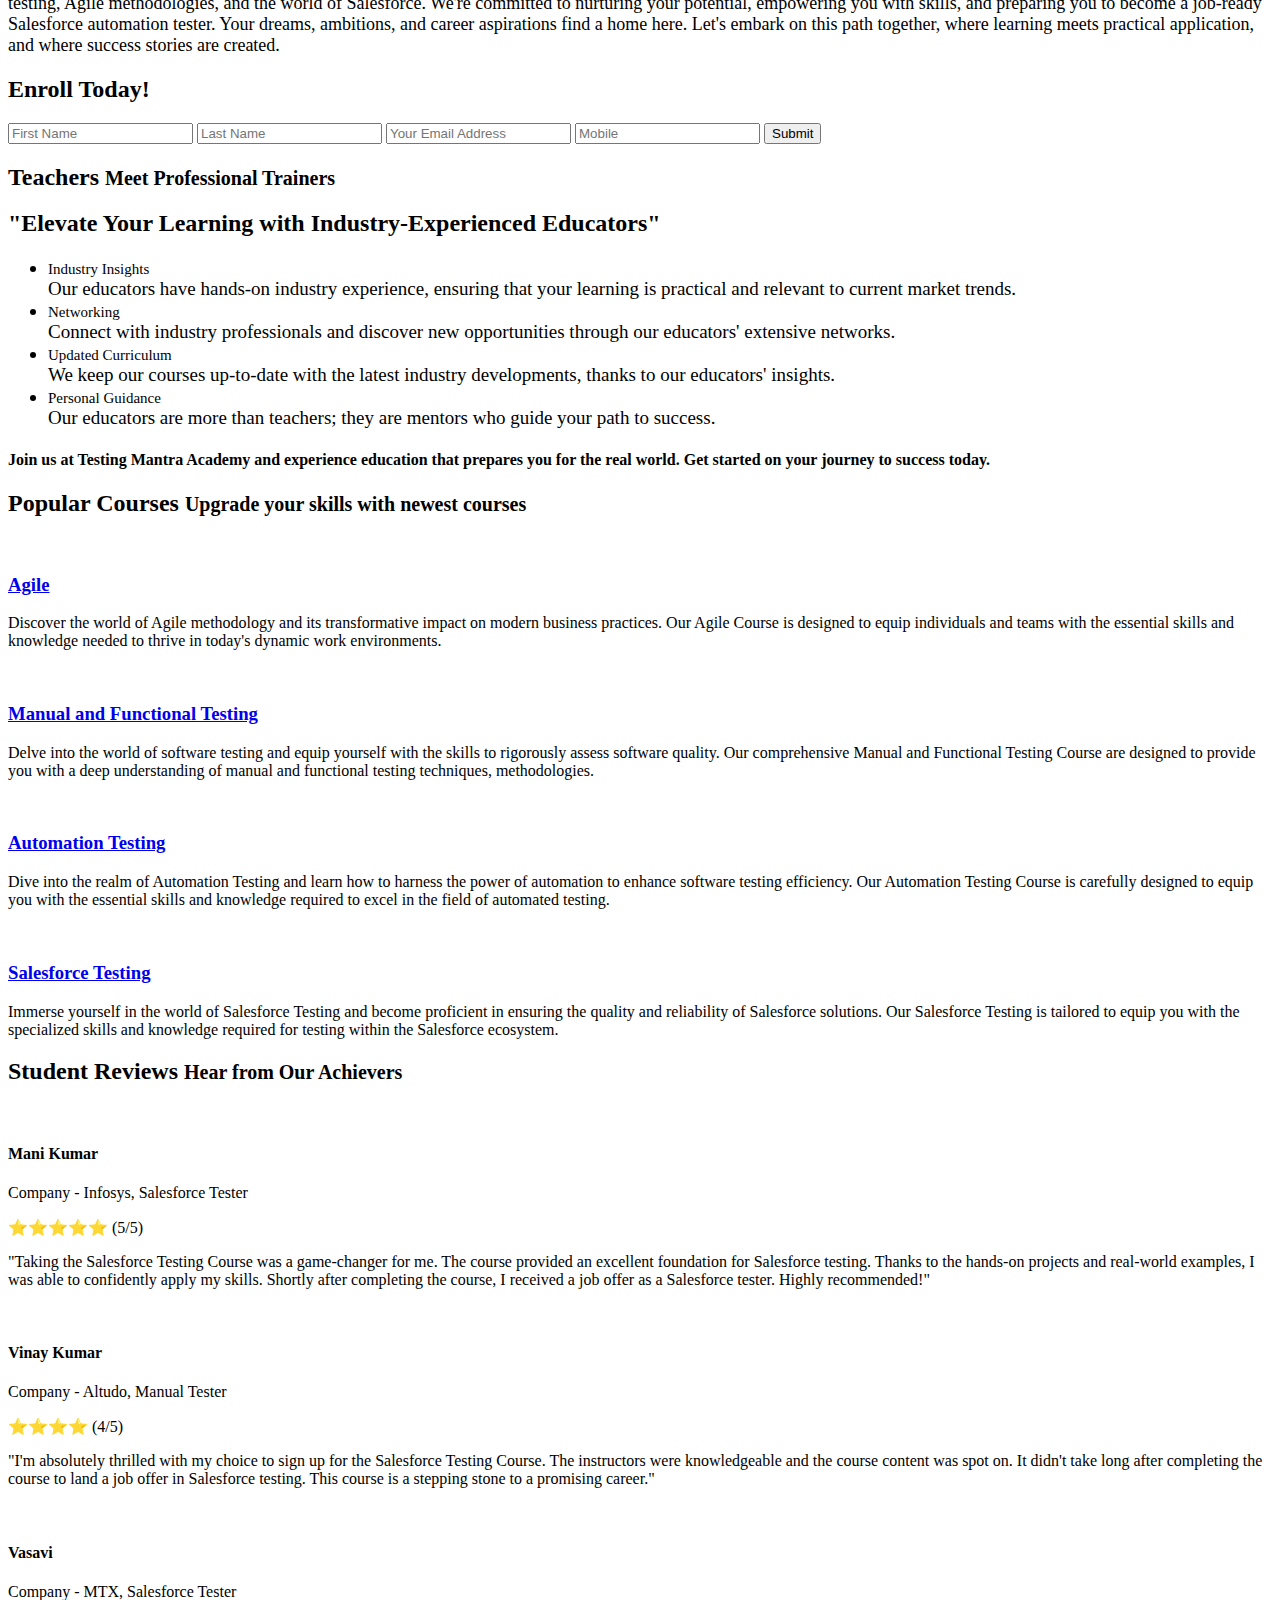
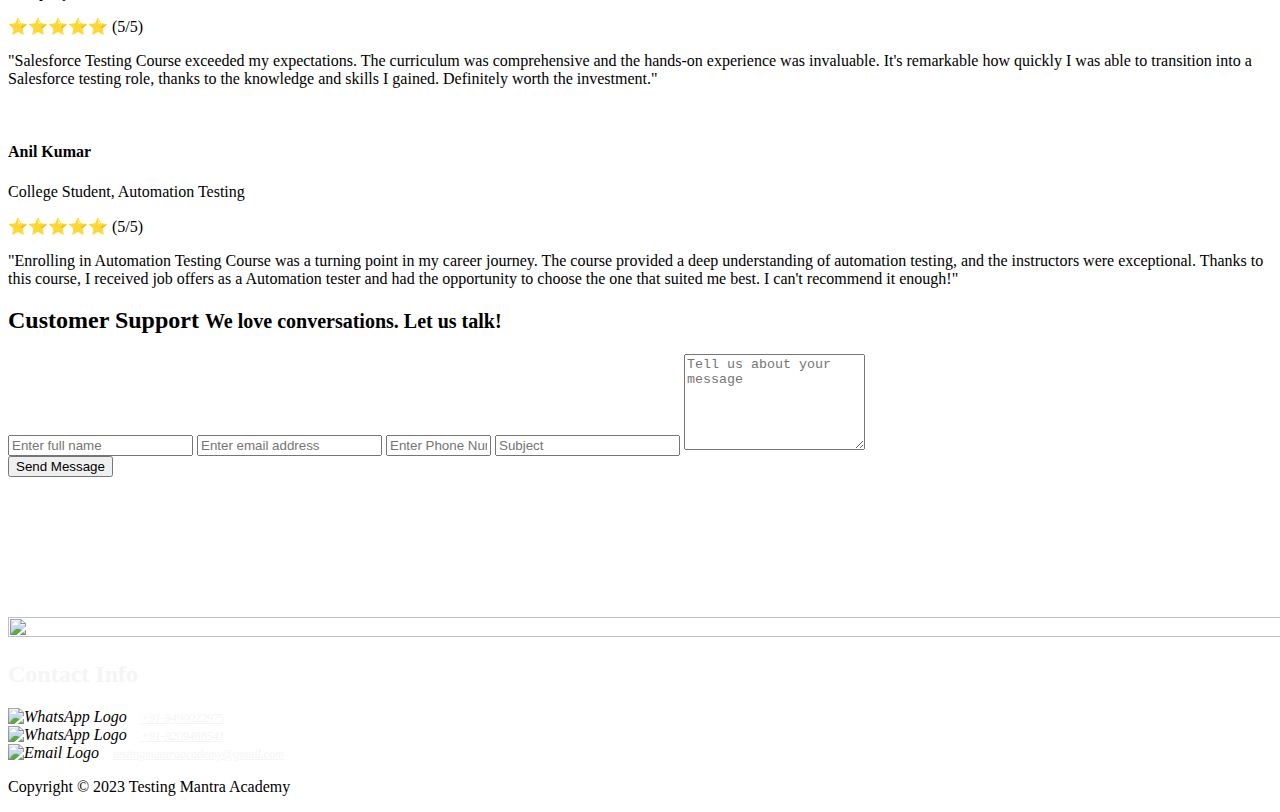
==== commit 61b0aecb: "Changes commited" ====
--- a/index.html
+++ b/index.html
@@ -21,8 +21,39 @@
 <link rel="stylesheet" href="css/templatemo-style.css">
 
 
-
-
+<style>
+     /* CSS for the navigation bar */
+   
+     .navbar {
+         background-color: #f0ebeb; /* Background color for the navbar */
+     }
+
+     .navbar .navbar-brand img {
+         max-height: auto; /* Maximum height for the logo */
+         width: auto;
+         /* Adjust padding as needed */
+     }
+
+     /* MENU LINKS */
+     .navbar .navbar-nav li {
+         margin:0px 12px; /* Adjust the spacing between the links */
+     }
+
+     .navbar .navbar-nav li a {
+         color: rgb(19, 18, 18);
+         text-decoration: none;
+         font-size: 15px;
+     }
+
+     .navbar .navbar-nav li a:hover {
+         background-color: #c95362; /* Background color on hover */
+         color: rgb(255, 255, 255); /* Text color on hover */
+     }
+     .company-logo {
+         width: 200px; /* Let the image adjust its size */
+         height: 100px; /* Adjust the logo height as needed */
+     }
+</style>
 </head>
 <body id="top" data-spy="scroll" data-target=".navbar-collapse" data-offset="50">
 
@@ -34,7 +65,6 @@
           
      </div>
 </section>
-
 
 <!-- MENU -->
 <section class="navbar custom-navbar navbar-fixed-top" role="navigation">
@@ -48,30 +78,22 @@
              </button>
          </div>
  
-         <div class="navbar-brand" >
-             <!-- lOGO TEXT HERE -->
-             <a href="#home"><img src="images\Testing Mantra Logo12.png" alt="Testing Mantra Academy Logo" width="200px" height="auto"></a>
-             <!-- <a class="navbar-brand" href="#">
-               <img src="" alt="Square Logo" >
-           </a> -->
-         </div>
- 
          <!-- MENU LINKS -->
          <div class="collapse navbar-collapse">
              <ul class="nav navbar-nav navbar-nav-first">
-                 <li><a href="#top" class="smoothScroll">Home</a></li>
-                 <li><a href="#feature" class="smoothScroll">Features</a></li>
-                 <li><a href="#about" class="smoothScroll">About</a></li>
-                 <li><a href="#team" class="smoothScroll">Our Teachers</a></li>
-                 <li><a href="#courses" class="smoothScroll">Courses</a></li>
-                 <li><a href="#testimonial" class="smoothScroll">Reviews</a></li>
-                 <li><a href="#contact" class="smoothScroll">Support</a></li>
+                 <li><a href="#home"><img src="images\Testing Mantra Logo12.png" alt="Testing Mantra Academy Logo" class="company-logo"></a></li>
+                 <li><a href="#top" class="smoothScroll"style="margin-top: 35px;" >Home</a></li>
+                 <li><a href="#feature" class="smoothScroll" style="margin-top: 35px;">Features</a></li>
+                 <li><a href="#about" class="smoothScroll" style="margin-top: 35px;">About</a></li>
+                 <li><a href="#team" class="smoothScroll" style="margin-top: 35px;">Our Teachers</a></li>
+                 <li><a href="#courses" class="smoothScroll" style="margin-top: 35px;">Courses</a></li>
+                 <li><a href="#testimonial" class="smoothScroll" style="margin-top: 35px;">Reviews</a></li>
+                 <li><a href="#contact" class="smoothScroll" style="margin-top: 35px;">Support</a></li>
              </ul>
          </div>
  
      </div>
  </section>
- 
 
 
 <!-- HOME -->
@@ -140,15 +162,19 @@
                     <div class="feature-thumb">
                          <span>02</span>
                          <h3>Practical, Industry-Relevant Learning</h3>
-                         <p>Our industry-aligned curriculum ensures that you gain practical, hands-on experience with the latest technologies, making you a competitive asset in the job market and empowering you to implement what you learn in real-world scenarios.</p>
+                         <p>Our industry-aligned curriculum ensures that you gain practical, hands-on experience with the latest technologies, making you a competitive asset in the job market and empowering you to implement what you learn in real-world scenarios with the help of our <b>Real-Time Project</b> dedicatedly build for training purpose.</p>
                     </div>
                </div>
 
                <div class="col-md-4 col-sm-4">
                     <div class="feature-thumb">
                          <span>03</span>
-                         <h3>Flexible Learning</h3>
-                         <p>Our online courses offer flexibility to fit your schedule, allowing you to balance your studies with other commitments while staying at the forefront of industry advancements.</p>
+                         <h3>Learn Industry Relevent Tools</h3>
+                         <p>Learn the Latest Tools and Technologies!
+                              Explore our curriculum, which includes in-depth training on the most current and in-demand 
+                              tools, such as <b>JIRA</b>, Java-Selenium, Git, Salesforce, and more. Gain a competitive advantage
+                               in your career by mastering these industry-standard tools, 
+                              all under the guidance of our expert instructors and through hands-on learning experiences.</p>
                     </div>
                </div>
 
@@ -220,7 +246,7 @@
                               <input type=hidden name="oid" value="00D5j00000D98yH">
                               <input type=hidden name="retURL" value="https://testingmantraacademy.github.io/.com/TY.html">
                                                        
-                              <h2>Enroll Today</h2>
+                              <h2>Enroll Today!</h2>
                          <input  id="first_name" maxlength="40" name="first_name" class="form-control" placeholder="First Name" required="" size="20" type="text" required autocomplete="off"/>
                          <input  id="last_name" maxlength="40" name="last_name" class="form-control" placeholder="Last Name" required="" size="20" type="text" required autocomplete="off"/>   
                          <input id="email" maxlength="80" name="email" size="20"  type="email" class="form-control" placeholder="Your Email Address" required autocomplete="off">
@@ -447,7 +473,7 @@
                                         <span>Company - Altudo, Manual Tester</span>
                                    </div>
                                    <p>⭐⭐⭐⭐ (4/5)</p>    
-                                     <p>"I'm absolutely thrilled with my choice to sign up for the Salesforce Testing Course.la jaein mhantoy The instructors were knowledgeable and the course content was spot on. It didn't take long after completing the course to land a job offer in Salesforce testing. This course is a stepping stone to a promising career."</p>
+                                     <p>"I'm absolutely thrilled with my choice to sign up for the Salesforce Testing Course. The instructors were knowledgeable and the course content was spot on. It didn't take long after completing the course to land a job offer in Salesforce testing. This course is a stepping stone to a promising career."</p>
                               </div>
                          </div>
 
@@ -475,7 +501,7 @@
                                         <span>College Student, Automation Testing</span>
                                    </div>
                                    <p>⭐⭐⭐⭐⭐ (5/5)</p>    
-                                     <p> "Enrolling in Salesforce Testing Course was a turning point in my career journey. The course provided a deep understanding of Salesforce testing, and the instructors were exceptional. Thanks to this course, I received multiple job offers as a Salesforce tester and had the opportunity to choose the one that suited me best. I can't recommend it enough!"</p>
+                                     <p> "Enrolling in Automation Testing Course was a turning point in my career journey. The course provided a deep understanding of automation testing, and the instructors were exceptional. Thanks to this course, I received job offers as a Automation tester and had the opportunity to choose the one that suited me best. I can't recommend it enough!"</p>
                               </div>
                          </div>
 
@@ -497,7 +523,7 @@
                               <input type=hidden name="orgid" value="00D5j00000D98yH">
                               <input type=hidden name="retURL" value="https://testingmantraacademy.github.io/.com/TYCASE.html">
                          <div class="section-title">
-                              <h2>Contact Us <small>We love conversations. Let us talk!</small></h2>
+                              <h2>Customer Support <small>We love conversations. Let us talk!</small></h2>
                          </div>
 
                          <div class="col-md-12 col-sm-12">
